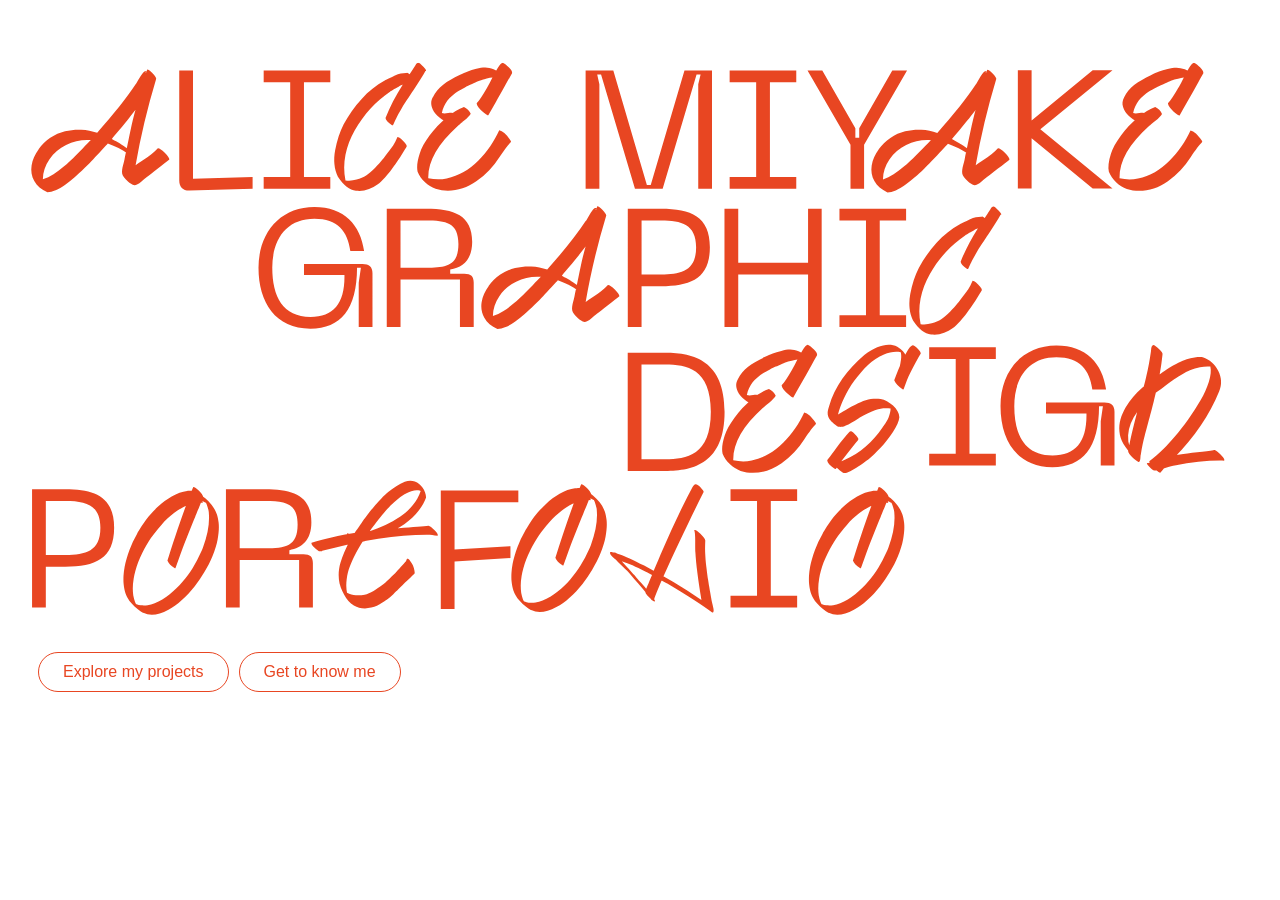
==== index.html @ eff71518 "first commit" ====
<!--
ALICE MIYAKE
Copyright © 2026 - Alice Miyake
-->

<!DOCTYPE html>
<html lang="en">
    <head>
        <title>Home - Alice Miyake</title>
        <meta charset="utf-8"> 
        <link rel="stylesheet" href="styles/global.css">
        <link rel="stylesheet" href="styles/index.css">
    </head>
    <body>

        <img class="home-img" src="assets/images/hero.svg" alt="Alice Miyake Graphic Design Portfolio">

        <div id="hero-buttons-container">
            <a href="projects.html" class="global-button">Explore my projects</a>
            <a href="me.html"class="global-button">Get to know me</a>
        </div>
    </body>
</html>
---- styles/global.css ----
@font-face {
    font-family: 'NeueMachina';
    src: url('../assets/fonts/NeueMachina-Regular.otf');
    font-weight: 400;
    font-style: normal;
}
@font-face {
    font-family: 'Arnaldo';
    src: url('../assets/fonts/Arnaldo.ttf');
    font-weight: 400;
    font-style: normal;
}
@font-face {
    font-family: 'NeueMachinaLight';
    src: url('../assets/fonts/NeueMachina-Light.otf');
     font-weight: 200;
    font-style: normal;
}

.global-button {
    background-color: white;
    color: #e84622;
    border: 1px #e84622 solid;
    text-decoration: none;
    padding: 10px 24px;
    border-radius: 24px;
}

.global-button:hover {
    background-color: #e84622;
    color: white;
}
---- styles/index.css ----
body {
    color: #e84622;
    font-family: 'NeueMachina', Helvetica, sans-serif;
}

.title-row {
    display: flex;
    flex-direction: row;
    justify-content: left;
    margin-bottom: 0;
}
.title-char-arnaldo {
    font-family: 'Arnaldo', Helvetica, sans-serif;
    font-weight: 400;
    font-size: clamp(4rem, 8vw, 11rem);
    line-height: 1;
    letter-spacing: -0.05em;
    font-weight: 400;
    margin: 0;
}
.title-char-machina {
    font-family: 'NeueMachina', Helvetica, sans-serif;
    font-weight: 400;
    font-size: clamp(4rem, 10vw, 11rem);
    line-height: 0.30;
    letter-spacing: -0.05em;
    font-weight: 400;
    margin: 0;
}

.title {
    font-size: clamp(4rem, 10vw, 11rem);
    line-height: 0.30;
    letter-spacing: -0.05em;
    font-weight: 400;
}

#hero-buttons-container {
    display: flex;
    flex-direction: row;
    justify-content: left;
    margin-top: 30px;
    gap: 10px;
    margin-left: 30px;
}

 
.home-img {
  display: block;
  margin-top: 60px;
}
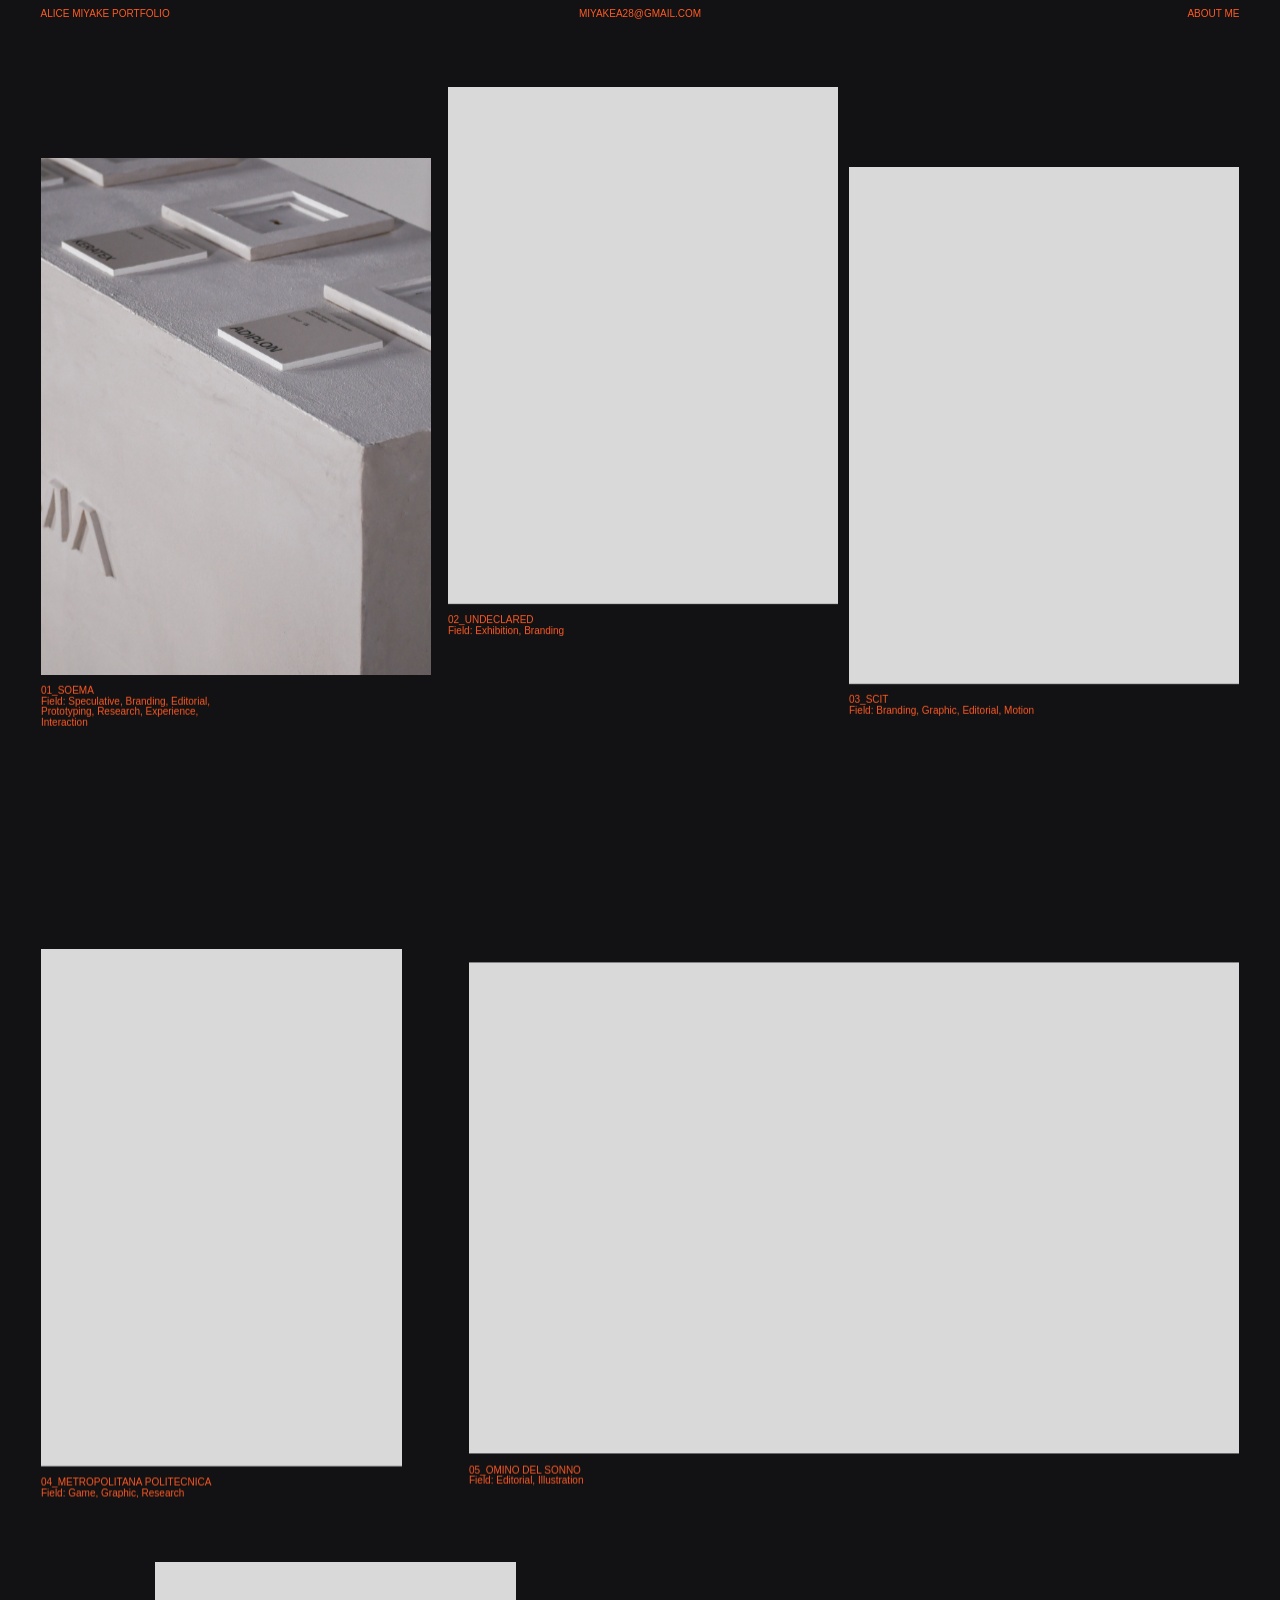
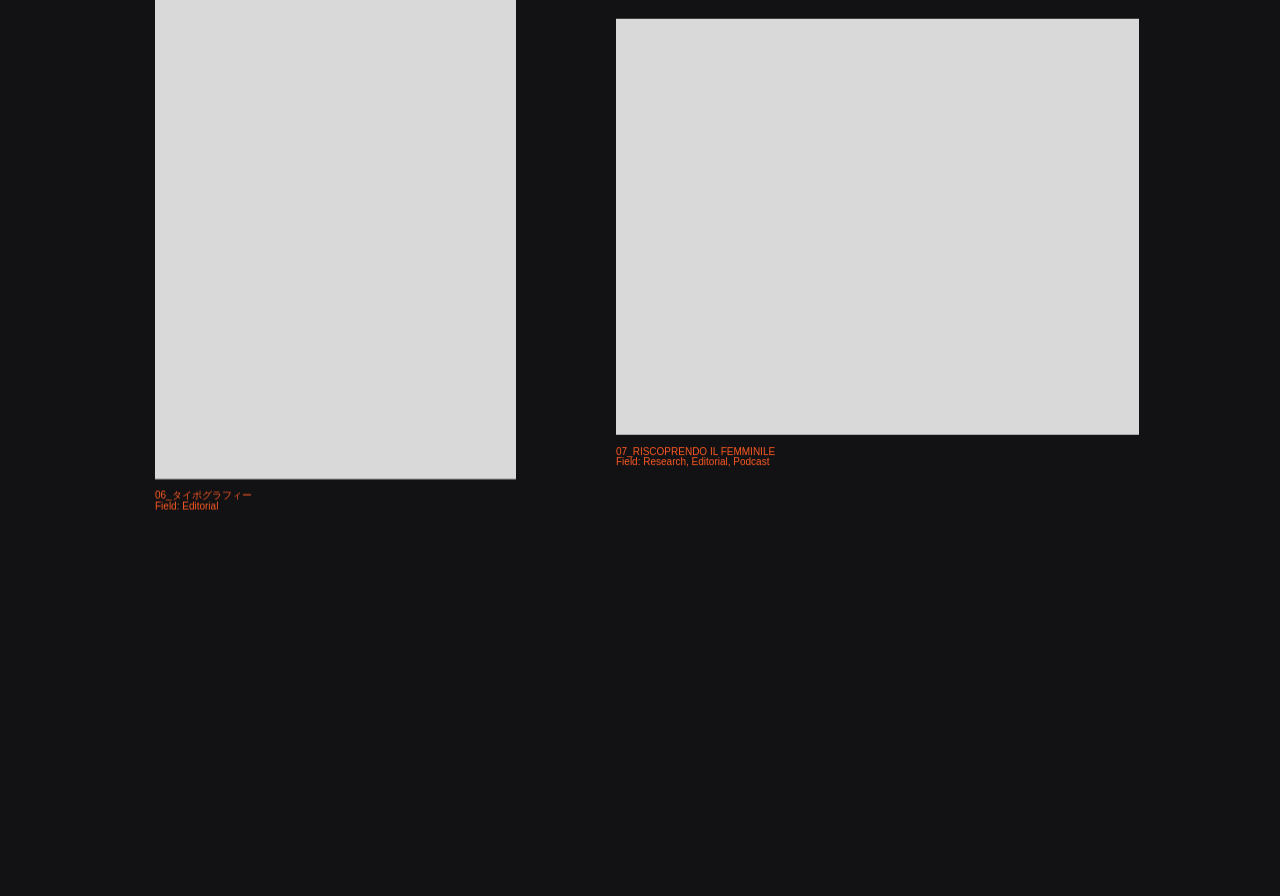
==== commit 023e7f4c: "New UI" ====
--- a/index.html
+++ b/index.html
@@ -1,23 +1,525 @@
-<!--
-ALICE MIYAKE
-Copyright © 2026 - Alice Miyake
--->
-
 <!DOCTYPE html>
 <html lang="en">
-    <head>
-        <title>Home - Alice Miyake</title>
-        <meta charset="utf-8"> 
-        <link rel="stylesheet" href="styles/global.css">
-        <link rel="stylesheet" href="styles/index.css">
-    </head>
-    <body>
-
-        <img class="home-img" src="assets/images/hero.svg" alt="Alice Miyake Graphic Design Portfolio">
-
-        <div id="hero-buttons-container">
-            <a href="projects.html" class="global-button">Explore my projects</a>
-            <a href="me.html"class="global-button">Get to know me</a>
+
+<head>
+
+    <meta charset="UTF-8">
+
+    <meta
+        name="viewport"
+        content="width=device-width, initial-scale=1.0"
+    >
+
+    <title>
+        Alice Miyake — Graphic Design Portfolio
+    </title>
+
+    <link
+        rel="stylesheet"
+        href="style.css"
+    >
+
+    <script
+        src="script.js"
+        defer
+    ></script>
+
+</head>
+
+
+<body>
+
+
+    <!-- =====================================================
+         HEADER
+    ====================================================== -->
+
+    <header class="header">
+
+        <a
+            href="#"
+            class="logo"
+        >
+            ALICE MIYAKE PORTFOLIO
+        </a>
+
+
+        <a
+            href="#"
+            class="mail"
+        >
+            MIYAKEA28@GMAIL.COM
+        </a>
+
+        <a
+            href="about.html"
+            class="about"
+        >
+            ABOUT ME
+        </a>
+
+      
+
+    </header>
+
+
+
+    <!-- =====================================================
+         PORTFOLIO
+    ====================================================== -->
+
+    <main class="portfolio">
+
+
+
+        <!-- =================================================
+             01 SOEMA
+        ================================================== -->
+
+        <article
+            class="project project-01"
+
+            data-speed="0.25"
+            data-lag="0.10"
+            data-max="0.08"
+        >
+
+            <div class="project-motion">
+
+
+                <!--
+                INSERISCI QUI LE FOTO DI SOEMA
+
+                Per aggiungere altre foto:
+                aggiungi semplicemente un altro percorso
+                preceduto da |
+
+                Esempio:
+                images/soema-04.jpg
+                -->
+
+                <div
+                    class="project-visual"
+
+                    data-media="
+                        images/soema-01.jpg|
+                        images/soema-02.jpg|
+                        videos/soema-01.mp4|
+                        images/soema-08.webp|
+                        videos/soema-03.mp4|
+                        images/soema-06.jpg|   
+                        
+                    "
+
+                    data-duration="2800"
+                ></div>
+
+
+                <div class="project-info">
+
+                    <div>
+                        01_SOEMA
+                    </div>
+
+                    <div>
+                        Field: Speculative, Branding, Editorial,<br>
+                        Prototyping, Research, Experience,<br>
+                        Interaction
+                    </div>
+
+                </div>
+
+            </div>
+
+            <!-- ================================================
+         DETTAGLI CHE COMPAIONO DOPO IL CLICK
+    ================================================= -->
+
+    <div class="project-detail" aria-hidden="true">
+
+        <div class="detail-number">
+            01_SOEMA
         </div>
-    </body>
+
+
+        <div class="detail-description">
+
+            <p>
+                SOEMA is a fictional B2B brand operating in a near-future
+                scenario in which the victims of infrastructural processes
+                are recycled into raw materials for new building products.
+            </p>
+
+            <p>
+                The project begins with the question: “What if human bodies
+                became construction materials?”. By adopting <br> the language
+                and visual codes of corporate communication, sustainability,
+                and innovation, SOEMA makes <br> an ethically unacceptable
+                practice appear credible and legitimate.
+            </p>
+
+            <p>
+                This speculative scenario amplifies a dynamic that is already
+                present in contemporary society: the ability <br> of economic and
+                communication systems to transform exploitation, loss, and
+                violence into profit.
+            </p>
+
+        </div>
+
+
+        <div class="detail-meta">
+
+            <div>
+                2025/26
+            </div>
+
+            <div>
+                Field: Speculative,<br>
+                Branding, Editorial,<br>
+                Prototyping, Research,<br>
+                Experience, Interaction
+            </div>
+
+        </div>
+
+
+        <div class="detail-extra">
+
+            <div>
+                Team: Rafael Frick,<br>
+                Martina Ghezzi, Simone<br>
+                Menoni, Giacomo<br>
+                Piganzoli, Marie Samba
+            </div>
+
+            <div>
+                <a
+                    href="https://soemagroup.com"
+                    target="_blank"
+                    rel="noopener"
+                >
+                    soemagroup.com
+                </a>
+            </div>
+
+        </div>
+
+    </div>
+
+        </article>
+
+
+
+        <!-- =================================================
+             02 UNDECLARED
+        ================================================== -->
+
+        <article
+            class="project project-02"
+
+            data-speed="-0.40"
+            data-lag="0.14"
+            data-max="0.11"
+        >
+
+            <div class="project-motion">
+
+
+                <!-- FOTO UNDECLARED -->
+
+                <div
+                    class="project-visual"
+
+                    data-media="
+                        images/undeclared-01.jpg|
+                        videos/undeclared-02.mp4|
+                        images/undeclared-06.jpg|
+                        videos/undeclared-02.mp4|
+                        images/undeclared-07.jpg|
+                    "
+
+                    data-duration="4100"
+                ></div>
+
+
+                <div class="project-info">
+
+                    <div>
+                        02_UNDECLARED
+                    </div>
+
+                    <div>
+                        Field: Exhibition, Branding
+                    </div>
+
+                </div>
+
+            </div>
+
+        </article>
+
+
+
+        <!-- =================================================
+             03 SCIT
+        ================================================== -->
+
+        <article
+            class="project project-03"
+
+            data-speed="0.55"
+            data-lag="0.18"
+            data-max="0.14"
+        >
+
+            <div class="project-motion">
+
+
+                <!-- FOTO SCIT -->
+
+                <div
+                    class="project-visual"
+
+                    data-media="
+                        images/scit-01.jpg|
+                        videos/scit-01.mp4|
+                        images/scit-06.jpg|
+                    "
+
+                    data-duration="2300"
+                ></div>
+
+
+                <div class="project-info">
+
+                    <div>
+                        03_SCIT
+                    </div>
+
+                    <div>
+                        Field: Branding, Graphic, Editorial, Motion
+                    </div>
+
+                </div>
+
+            </div>
+
+        </article>
+
+
+
+        <!-- =================================================
+             04 METROPOLITANA POLITECNICA
+        ================================================== -->
+
+        <article
+            class="project project-04"
+
+            data-speed="-0.30"
+            data-lag="0.08"
+            data-max="0.10"
+        >
+
+            <div class="project-motion">
+
+
+                <!-- FOTO METROPOLITANA -->
+
+                <div
+                    class="project-visual"
+
+                    data-images="
+                        images/metro-01.jpg|
+                        images/metro-02.jpg|
+                        images/metro-03.jpg
+                    "
+
+                    data-duration="3500"
+                ></div>
+
+
+                <div class="project-info">
+
+                    <div>
+                        04_METROPOLITANA POLITECNICA
+                    </div>
+
+                    <div>
+                        Field: Game, Graphic, Research
+                    </div>
+
+                </div>
+
+            </div>
+
+        </article>
+
+
+
+        <!-- =================================================
+             05 OMINO DEL SONNO
+        ================================================== -->
+
+        <article
+            class="project project-05"
+
+             data-speed="-0.10"
+             data-lag="0.20"
+             data-max="0.11"
+
+             data-mobile-speed="0.32"
+             data-mobile-lag="0.055"
+             data-mobile-max="0.12"
+        >
+
+            <div class="project-motion">
+
+
+                <!-- FOTO OMINO DEL SONNO -->
+
+                <div
+                    class="project-visual"
+
+                    data-images="
+                        images/omino-01.jpg|
+                        images/omino-02.jpg|
+                        images/omino-03.jpg
+                    "
+
+                    data-duration="4700"
+                ></div>
+
+
+                <div class="project-info">
+
+                    <div>
+                        05_OMINO DEL SONNO
+                    </div>
+
+                    <div>
+                        Field: Editorial, Illustration
+                    </div>
+
+                </div>
+
+            </div>
+
+        </article>
+
+
+
+        <!-- =================================================
+             06 TYPOGRAPHY
+        ================================================== -->
+
+        <article
+            class="project project-06"
+
+    data-speed="-0.60"
+    data-lag="0.16"
+    data-max="0.15"
+
+    data-mobile-speed="-0.60"
+    data-mobile-lag="0.18"
+    data-mobile-max="0.18"
+
+    data-mobile-local="true"
+        >
+
+            <div class="project-motion">
+
+
+                <!-- FOTO TYPOGRAPHY -->
+
+                <div
+                    class="project-visual"
+
+                    data-images="
+                        images/typography-01.jpg|
+                        images/typography-02.jpg|
+                        images/typography-03.jpg
+                    "
+
+                    data-duration="3000"
+                ></div>
+
+
+                <div class="project-info">
+
+                    <div>
+                        06_タイポグラフィー
+                    </div>
+
+                    <div>
+                        Field: Editorial
+                    </div>
+
+                </div>
+
+            </div>
+
+        </article>
+
+
+
+        <!-- =================================================
+             07 RISCOPRENDO IL FEMMINILE
+        ================================================== -->
+
+        <article
+            class="project project-07"
+
+    data-speed="-0.40"
+    data-lag="0.40"
+    data-max="0.11"
+
+    data-mobile-speed="0.65"
+    data-mobile-lag="0.20"
+    data-mobile-max="0.18"
+
+    data-mobile-local="true"
+        >
+
+            <div class="project-motion">
+
+
+                <!-- FOTO RISCOPRENDO IL FEMMINILE -->
+
+                <div
+                    class="project-visual"
+
+                    data-images="
+                        images/femminile-01.jpg|
+                        images/femminile-02.jpg|
+                        images/femminile-03.jpg
+                    "
+
+                    data-duration="3900"
+                ></div>
+
+
+                <div class="project-info">
+
+                    <div>
+                        07_RISCOPRENDO IL FEMMINILE
+                    </div>
+
+                    <div>
+                        Field: Research, Editorial, Podcast
+                    </div>
+
+                </div>
+
+            </div>
+
+        </article>
+
+
+
+    </main>
+
+
+</body>
+
 </html>
--- a/style.css
+++ b/style.css
@@ -0,0 +1,947 @@
+/* =========================================================
+   BASE
+========================================================= */
+
+* {
+    margin: 0;
+    padding: 0;
+    box-sizing: border-box;
+}
+
+:root {
+    --page-margin: 3.17vw;
+
+    --background: #121214;
+    --orange: #FF5A23;
+    --blue: #00E5FF;
+
+    /* MOBILE */
+    --mobile-margin: 16px;
+    --mobile-column-gap: 12px;
+    --mobile-row-gap: 70px;
+}
+
+html,
+body {
+    width: 100%;
+    min-height: 100%;
+
+    background: var(--background);
+}
+
+body {
+    color: var(--orange);
+
+    font-family: Arial, Helvetica, sans-serif;
+    font-size: 10px;
+    line-height: 1.05;
+
+    overflow-x: hidden;
+}
+
+
+/* =========================================================
+   HEADER
+========================================================= */
+
+.header {
+    position: fixed;
+
+    top: 9px;
+    left: var(--page-margin);
+    right: var(--page-margin);
+
+    display: grid;
+    grid-template-columns: 1fr auto 1fr;
+
+    align-items: start;
+
+    z-index: 1000;
+
+    font-size: clamp(10px, 0.70vw, 15px);
+    line-height: 1;
+
+    text-transform: uppercase;
+}
+
+.header .logo {
+    justify-self: start;
+}
+
+.header .mail {
+    justify-self: center;
+}
+
+.header .about,
+.header .projects {
+    justify-self: end;
+}
+
+.header a {
+    position: relative;
+
+    color: var(--orange);
+
+    text-decoration: none;
+    white-space: nowrap;
+
+    transition: color 0.15s ease;
+}
+
+
+/*
+Tutti gli elementi dell'header
+diventano azzurri in hover:
+- logo
+- mail
+- about
+- projects
+*/
+
+.header a:hover {
+    color: var(--blue);
+    opacity: 1;
+}
+
+
+/*
+Anche l'eventuale parte grigia creata
+dal sistema di overlap diventa azzurra
+quando passi sopra al link.
+*/
+
+.header a:hover .header-overlap-slice {
+    color: var(--blue);
+}
+
+/* =========================================================
+   HEADER — PARTIAL OVERLAP
+========================================================= */
+
+/*
+Copia grigia dell'header generata dal JavaScript.
+
+Il JS utilizza clip-path per mostrare solamente
+la porzione che fisicamente si sovrappone
+a immagini/video/testi.
+*/
+
+.header-overlap-slice {
+    position: absolute;
+
+    inset: 0;
+
+    display: block;
+
+    width: 100%;
+    height: 100%;
+
+    color: #858585;
+
+    font: inherit;
+    line-height: inherit;
+    letter-spacing: inherit;
+    text-transform: inherit;
+
+    white-space: nowrap;
+
+    pointer-events: none;
+
+    z-index: 2;
+}
+
+
+/* =========================================================
+   PORTFOLIO — DESKTOP
+========================================================= */
+
+.portfolio {
+    position: relative;
+
+    width: 100%;
+    height: 195vw;
+
+    background: var(--background);
+}
+
+
+/* =========================================================
+   PROJECT
+========================================================= */
+
+.project {
+    position: absolute;
+
+    z-index: 1;
+}
+
+.project-motion {
+    position: relative;
+
+    width: 100%;
+    height: 100%;
+
+    will-change: transform;
+}
+
+
+/* =========================================================
+   PROJECT MEDIA — HOMEPAGE
+========================================================= */
+
+.project-visual {
+    position: relative;
+
+    width: 100%;
+    height: 100%;
+
+    overflow: hidden;
+
+    background: #d9d9d9;
+
+    z-index: 1;
+}
+
+
+/*
+Nella homepage foto e video sono sovrapposti.
+Il JavaScript mostra solamente quello attivo.
+*/
+
+.project-visual > img,
+.project-visual > video {
+    position: absolute;
+
+    inset: 0;
+
+    width: 100%;
+    height: 100%;
+
+    object-fit: cover;
+
+    display: none;
+
+    pointer-events: none;
+}
+
+.project-visual > img.is-active,
+.project-visual > video.is-active {
+    display: block;
+}
+
+
+/* =========================================================
+   PROJECT TEXT
+========================================================= */
+
+.project-info {
+    position: absolute;
+
+    top: calc(100% + 0.9vw);
+    left: 0;
+
+    width: max-content;
+    max-width: 38vw;
+
+    font-size: clamp(10px, 0.75vw, 16px);
+    line-height: 1.05;
+    font-weight: 400;
+
+    color: var(--orange);
+
+    cursor: pointer;
+
+    z-index: 10;
+}
+
+.project-info {
+    transition: color 0.15s ease;
+}
+
+.project-info:hover {
+    color: var(--blue);
+}
+
+/* =========================================================
+   DESKTOP PROJECT POSITIONS
+========================================================= */
+
+
+/* 01 SOEMA */
+
+.project-01 {
+    left: var(--page-margin);
+    top: 10.20vw;
+
+    width: 30.5vw;
+    height: 40.38vw;
+}
+
+
+/* 02 UNDECLARED */
+
+.project-02 {
+    left: 35vw;
+    top: 9.50vw;
+
+    width: 30.5vw;
+    height: 40.38vw;
+}
+
+
+/* 03 SCIT */
+
+.project-03 {
+    right: var(--page-margin);
+    top: 10vw;
+
+    width: 30.5vw;
+    height: 40.38vw;
+}
+
+
+/* 04 METROPOLITANA */
+
+.project-04 {
+    left: var(--page-margin);
+    top: 67.61vw;
+
+    width: 28.24vw;
+    height: 40.38vw;
+}
+
+
+/* 05 OMINO DEL SONNO */
+
+.project-05 {
+    right: var(--page-margin);
+    top: 70vw;
+
+    width: 60.18vw;
+    height: 38.38vw;
+
+    z-index: 4;
+}
+
+
+/* 06 TYPOGRAPHY */
+
+.project-06 {
+    left: 12.11vw;
+    top: 108.10vw;
+
+    width: 28.24vw;
+    height: 40.38vw;
+
+    z-index: 2;
+}
+
+
+/* 07 RISCOPRENDO IL FEMMINILE */
+
+.project-07 {
+    left: 48.11vw;
+    top: 115.50vw;
+
+    width: 40.87vw;
+    height: 32.51vw;
+
+    z-index: 3;
+}
+
+
+.project:hover {
+    z-index: 20;
+}
+
+
+/* =========================================================
+   ABOUT PAGE
+========================================================= */
+
+.about-page {
+    min-height: 100vh;
+
+    background: var(--background);
+    color: var(--orange);
+}
+
+.about-content {
+    width: 100%;
+    min-height: 100vh;
+
+    padding:
+        9vw
+        var(--page-margin)
+        6vw;
+}
+
+.about-block {
+    width: 40vw;
+
+    font-size: clamp(11px, 0.85vw, 18px);
+    line-height: 1.05;
+
+    margin-bottom: 1.6vw;
+}
+
+.about-intro {
+    margin-bottom: 1.8vw;
+}
+
+.about-block h2 {
+    font-size: inherit;
+    line-height: inherit;
+
+    font-weight: 400;
+
+    /* una riga vuota dopo Education / Jobs */
+    margin: 0 0 1.05em;
+}
+
+.about-block p {
+    margin: 0;
+}
+
+
+/* =========================================================
+   TABLET
+========================================================= */
+
+@media (max-width: 900px) {
+
+    .about-content {
+        padding-top: 90px;
+    }
+
+    .about-block {
+        width: 60vw;
+
+        font-size: 10px;
+    }
+}
+
+
+/* =========================================================
+   MOBILE HOMEPAGE
+========================================================= */
+
+@media (max-width: 700px) {
+
+    /* -----------------------------------------------------
+       HEADER
+    ----------------------------------------------------- */
+
+    .header {
+        top: 12px;
+
+        left: var(--mobile-margin);
+        right: var(--mobile-margin);
+
+        font-size: 8px;
+    }
+
+
+    /* -----------------------------------------------------
+       PORTFOLIO GRID
+    ----------------------------------------------------- */
+
+    .portfolio {
+        width: 100%;
+
+        height: auto;
+        min-height: 100vh;
+
+        display: grid;
+
+        grid-template-columns:
+            repeat(2, minmax(0, 1fr));
+
+        column-gap: var(--mobile-column-gap);
+        row-gap: var(--mobile-row-gap);
+
+        padding:
+            90px
+            var(--mobile-margin)
+            100px;
+    }
+
+
+    /* -----------------------------------------------------
+       RESET DESKTOP POSITIONS
+    ----------------------------------------------------- */
+
+    .project {
+        position: relative;
+
+        top: auto;
+        right: auto;
+        bottom: auto;
+        left: auto;
+
+        width: 100%;
+        height: auto;
+
+        margin: 0;
+
+        z-index: 1;
+    }
+
+
+    /* -----------------------------------------------------
+       PARALLAX
+    ----------------------------------------------------- */
+
+    .project-motion {
+        width: 100%;
+        height: auto;
+
+        will-change: transform;
+    }
+
+
+    /* -----------------------------------------------------
+       PROJECT MEDIA
+    ----------------------------------------------------- */
+
+    .project-visual {
+        width: 100%;
+        height: auto;
+
+        aspect-ratio: 3 / 4;
+    }
+
+
+    /* -----------------------------------------------------
+       PROJECT TEXT
+    ----------------------------------------------------- */
+
+    .project-info {
+        position: relative;
+
+        top: auto;
+        left: auto;
+
+        width: 100%;
+        max-width: none;
+
+        margin-top: 7px;
+
+        font-size: 9px;
+
+        color: var(--orange);
+    }
+
+
+    /* -----------------------------------------------------
+       MOBILE PROJECT POSITIONS
+    ----------------------------------------------------- */
+
+    .project-01 {
+        margin-top: -30px;
+    }
+
+    .project-02 {
+        margin-top: 10px;
+    }
+
+    .project-03 {
+        margin-top: 10px;
+    }
+
+    .project-04 {
+        margin-top: -50px;
+    }
+
+
+    /* OMINO OCCUPA ENTRAMBE LE COLONNE */
+
+    .project-05 {
+        grid-column: 1 / -1;
+
+        width: 100%;
+
+        margin-top: 0;
+    }
+
+    .project-05 .project-visual {
+        aspect-ratio: 16 / 10;
+    }
+
+
+    .project-06 {
+        margin-top: 35px;
+    }
+
+    .project-07 {
+        margin-top: 10px;
+    }
+
+
+    /* -----------------------------------------------------
+       ABOUT MOBILE
+    ----------------------------------------------------- */
+
+    .about-content {
+        padding:
+            80px
+            var(--mobile-margin)
+            50px;
+    }
+
+    .about-block {
+        width: 100%;
+
+        font-size: 11px;
+    }
+}
+
+
+/* =========================================================
+   PROJECT DETAIL
+   NASCOSTO NELLA HOMEPAGE
+========================================================= */
+
+.project-detail {
+    display: none;
+}
+
+
+/* =========================================================
+   PROJECT DETAIL — OPEN MODE
+========================================================= */
+
+/*
+Quando un progetto viene aperto,
+il layout assoluto/grid della homepage
+viene completamente disattivato.
+*/
+
+body.project-detail-open .portfolio {
+    position: relative;
+
+    display: block;
+
+    width: 100%;
+
+    height: auto;
+    min-height: 100vh;
+
+    padding:
+        10vw
+        var(--page-margin)
+        6vw;
+
+    background: var(--background);
+}
+
+
+/*
+Nasconde tutti i progetti tranne
+quello selezionato.
+*/
+
+body.project-detail-open .project:not(.is-open) {
+    display: none;
+}
+
+
+/* =========================================================
+   OPEN PROJECT
+========================================================= */
+
+body.project-detail-open .project.is-open {
+    position: relative;
+
+    top: auto;
+    right: auto;
+    bottom: auto;
+    left: auto;
+
+    display: block;
+
+    width: 100%;
+    height: auto;
+
+    margin: 0;
+
+    z-index: 50;
+}
+
+
+/*
+Il parallasse viene disattivato
+nella scheda aperta.
+*/
+
+.project.is-open .project-motion {
+    width: 100%;
+    height: auto;
+
+    transform: none !important;
+}
+
+
+/*
+La piccola label della homepage sparisce.
+*/
+
+.project.is-open .project-info {
+    display: none;
+}
+
+
+/* =========================================================
+   PROJECT OPEN — CAROUSEL VIEWPORT
+========================================================= */
+
+.project.is-open .project-visual {
+    position: relative;
+
+    display: block;
+
+    width: 100%;
+
+    /*
+    Il JS assegna questo valore prendendo
+    l'altezza originale del progetto.
+    */
+
+    height: var(--detail-visual-height);
+
+    /*
+    La fascia si muove internamente.
+    L'utente non vede scrollbar.
+    */
+
+    overflow: hidden;
+
+    aspect-ratio: auto;
+
+    background: var(--background);
+
+    scrollbar-width: none;
+}
+
+.project.is-open .project-visual::-webkit-scrollbar {
+    display: none;
+}
+
+
+/* =========================================================
+   DETAIL CAROUSEL — SMOOTH TRACK
+========================================================= */
+
+/*
+Questa è la vera striscia animata.
+
+Il JavaScript applica translate3d()
+a questo elemento invece di modificare
+scrollLeft.
+
+Questo rende il movimento molto più fluido.
+*/
+
+.detail-carousel-strip {
+    display: flex;
+
+    flex-wrap: nowrap;
+
+    width: max-content;
+    height: 100%;
+
+    gap: 0;
+
+    transform: translate3d(0, 0, 0);
+
+    will-change: transform;
+
+    backface-visibility: hidden;
+
+    -webkit-backface-visibility: hidden;
+
+    pointer-events: none;
+}
+
+
+/* =========================================================
+   MEDIA DENTRO IL CAROSELLO APERTO
+========================================================= */
+
+.detail-carousel-strip img,
+.detail-carousel-strip video {
+    position: relative;
+
+    inset: auto;
+
+    display: block !important;
+
+    flex: 0 0 auto;
+
+    width: auto;
+    height: 100%;
+
+    max-width: none;
+
+    object-fit: cover;
+
+    pointer-events: none;
+
+    backface-visibility: hidden;
+
+    -webkit-backface-visibility: hidden;
+}
+
+
+/*
+I cloni hanno esattamente lo stesso
+comportamento dei media originali.
+*/
+
+.detail-carousel-strip .carousel-clone {
+    flex-shrink: 0;
+}
+
+
+/* =========================================================
+   PROJECT INFORMATION
+========================================================= */
+
+.project.is-open .project-detail {
+    display: grid;
+
+    grid-template-columns:
+        0.9fr
+        3fr
+        1.25fr
+        1.45fr;
+
+    column-gap: 3vw;
+
+    width: 100%;
+
+    padding-top: 1.4vw;
+
+    font-size: clamp(10px, 0.75vw, 16px);
+    line-height: 1.05;
+
+    color: var(--orange);
+}
+
+
+/* =========================================================
+   DETAIL DESCRIPTION
+========================================================= */
+
+.detail-description p {
+    margin: 0;
+}
+
+.detail-description p + p {
+    margin-top: 0.4em;
+}
+
+
+/* =========================================================
+   DETAIL META / EXTRA
+========================================================= */
+
+.detail-meta,
+.detail-extra {
+    display: flex;
+
+    flex-direction: column;
+
+    justify-content: space-between;
+
+    min-height: 14vw;
+}
+
+
+/* =========================================================
+   DETAIL LINKS
+========================================================= */
+
+.project-detail a {
+    color: var(--orange);
+
+    text-decoration: none;
+}
+
+.project-detail a:hover {
+    color: var(--blue);
+}
+
+
+/* =========================================================
+   PROJECT DETAIL — MOBILE
+========================================================= */
+
+@media (max-width: 700px) {
+
+    body.project-detail-open .portfolio {
+        display: block;
+
+        padding:
+            80px
+            var(--mobile-margin)
+            60px;
+    }
+
+
+    body.project-detail-open .project.is-open {
+        width: 100%;
+
+        margin: 0;
+
+        grid-column: auto;
+    }
+
+
+    .project.is-open .project-visual {
+        width: 100%;
+
+        height: 60vh;
+
+        aspect-ratio: auto;
+    }
+
+
+    .project.is-open .project-detail {
+        grid-template-columns:
+            1fr
+            2fr;
+
+        gap:
+            30px
+            16px;
+
+        padding-top: 12px;
+
+        font-size: 9px;
+    }
+
+
+    .detail-meta,
+    .detail-extra {
+        min-height: 0;
+
+        gap: 30px;
+    }
+}
+
+
+/* =========================================================
+   REDUCED MOTION
+========================================================= */
+
+@media (prefers-reduced-motion: reduce) {
+
+    .project-motion {
+        transform: none !important;
+    }
+
+    .detail-carousel-strip {
+        transform: none !important;
+    }
+}
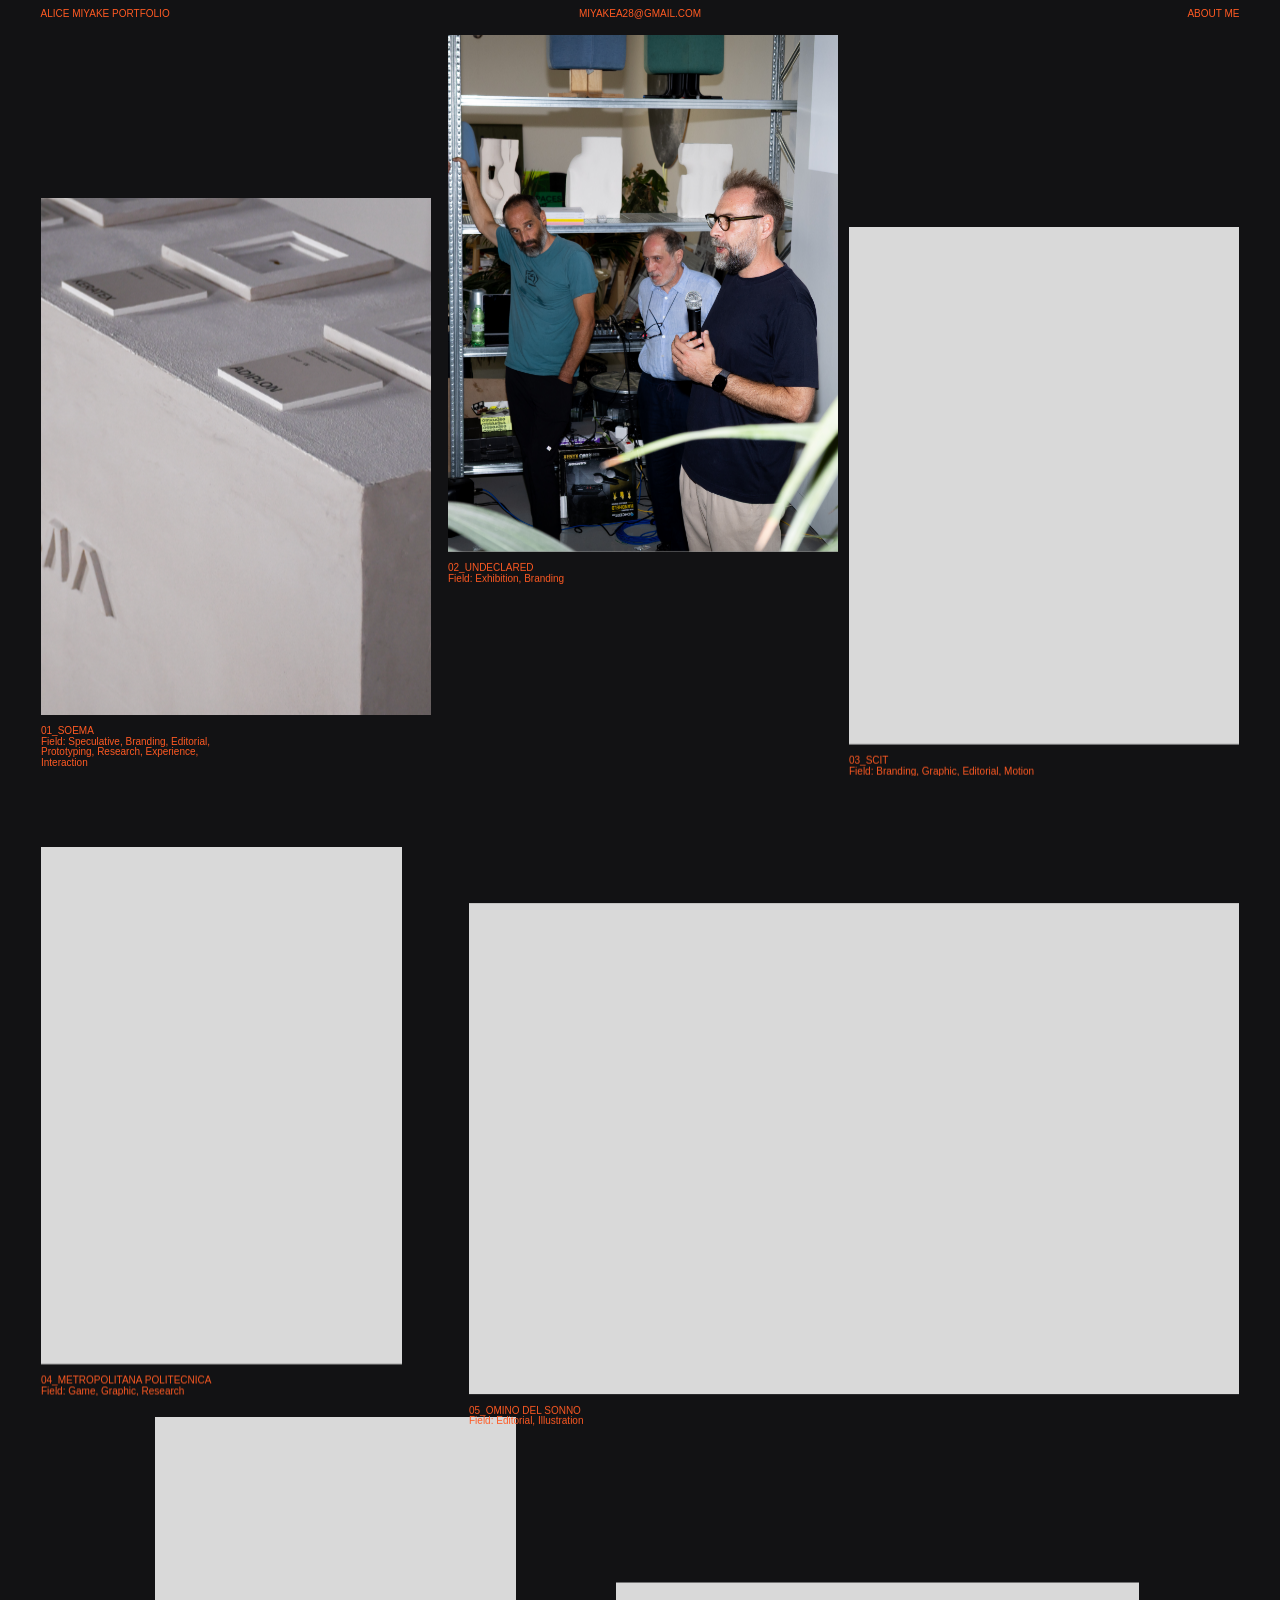
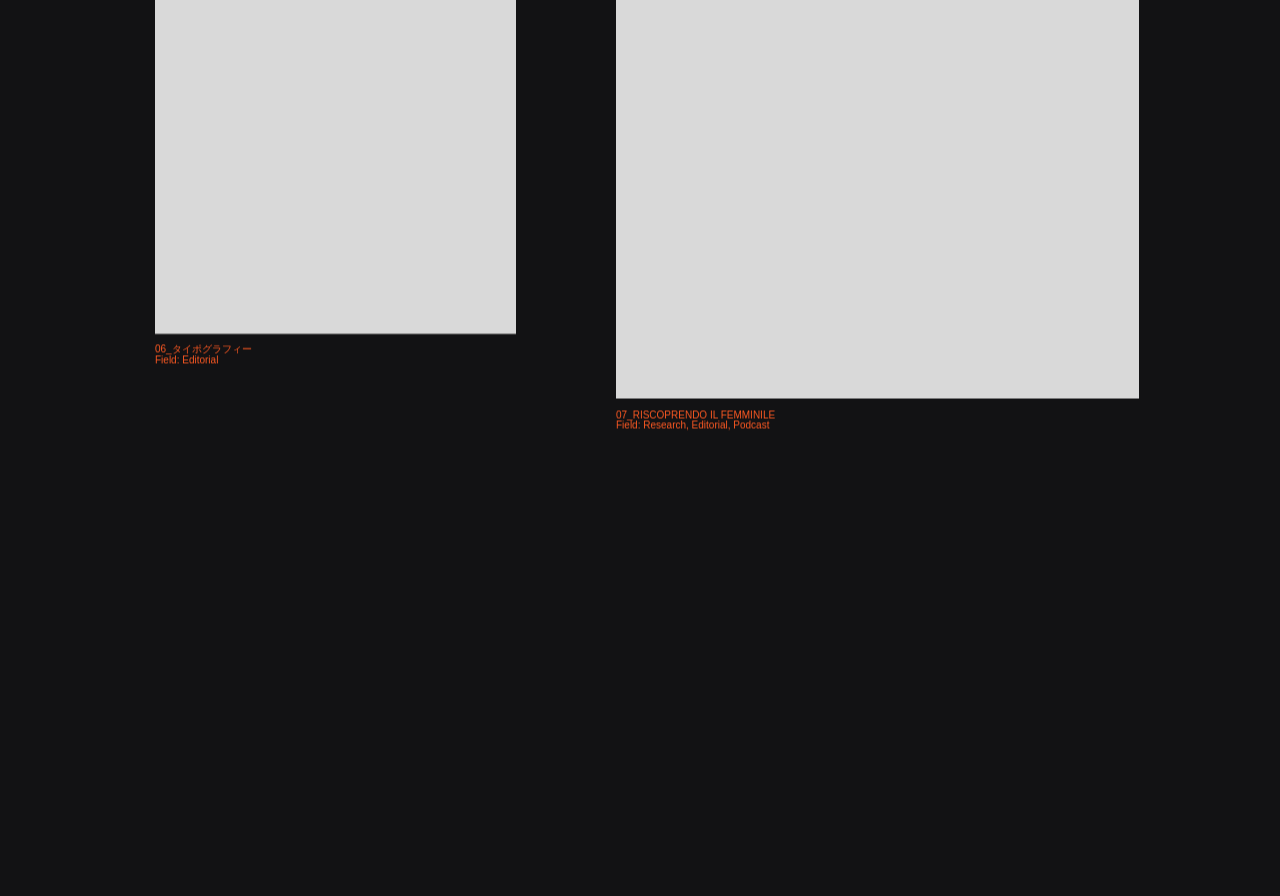
==== commit 1d8692b2: "omino-01" ====
--- a/index.html
+++ b/index.html
@@ -382,7 +382,7 @@
                     class="project-visual"
 
                     data-images="
-                        images/omino-01.jpg|
+                        images/omino-01.JPEG|
                         images/omino-02.jpg|
                         images/omino-03.jpg
                     "
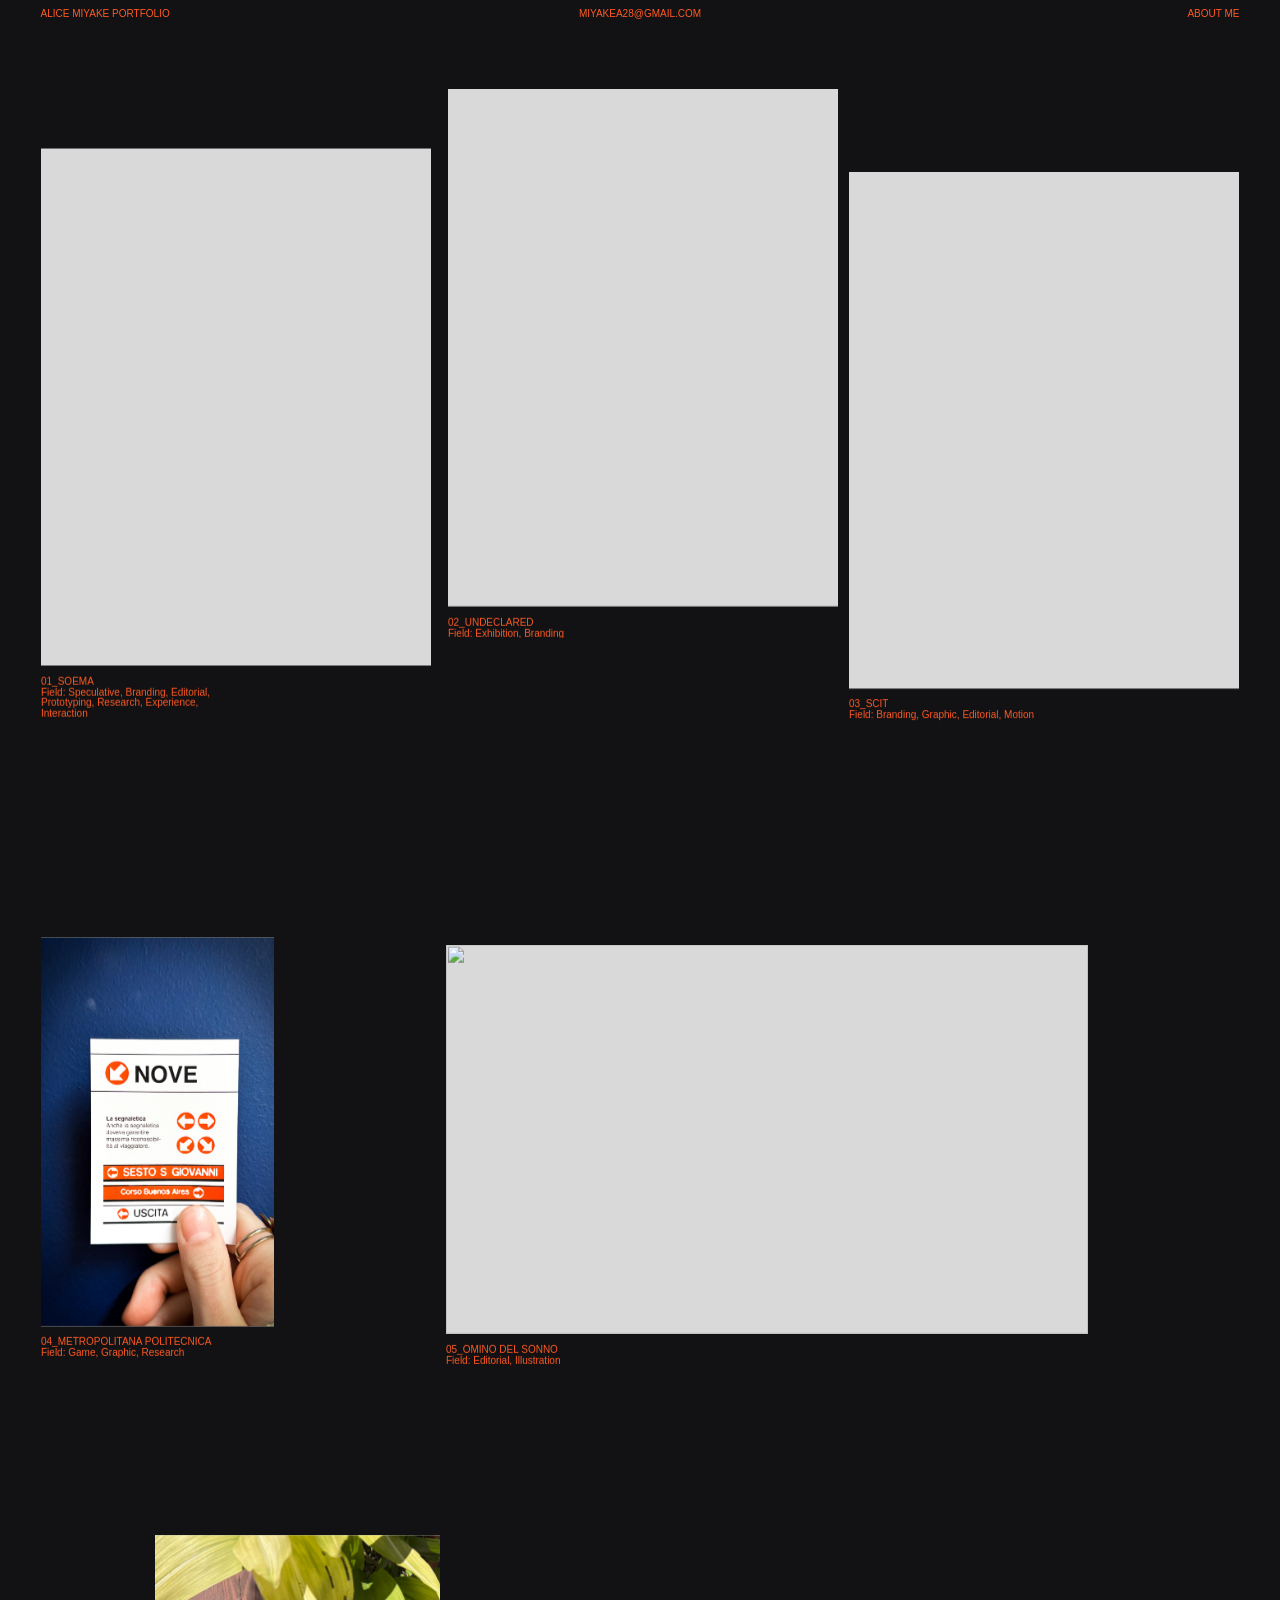
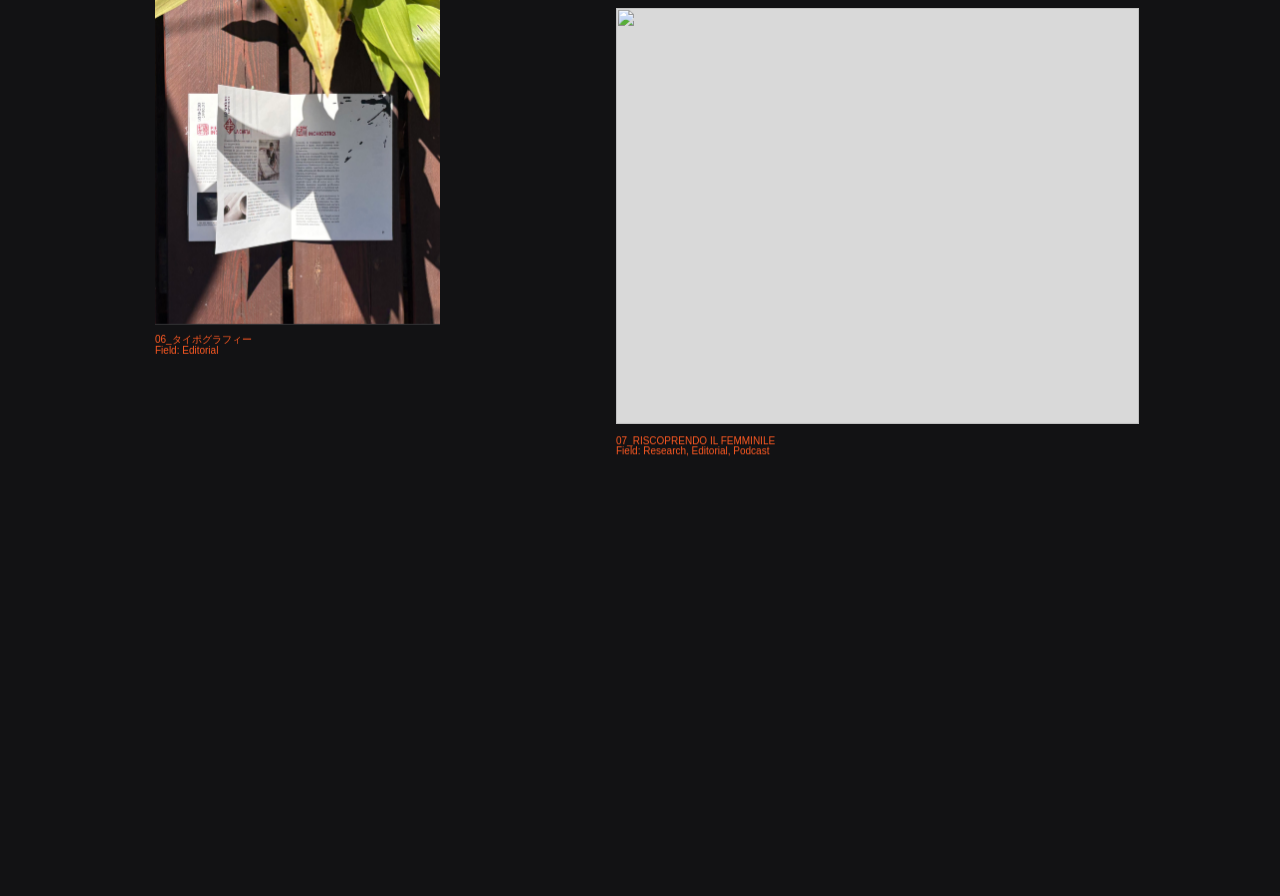
==== commit 962908e9: "foto segnaposto meta" ====
--- a/index.html
+++ b/index.html
@@ -329,10 +329,12 @@
                 <div
                     class="project-visual"
 
-                    data-images="
+                    data-media="
                         images/metro-01.jpg|
                         images/metro-02.jpg|
-                        images/metro-03.jpg
+                        images/metro-03.jpg|
+                        images/metro-04.jpg|
+                        images/metro-05.jpg|
                     "
 
                     data-duration="3500"
@@ -381,10 +383,9 @@
                 <div
                     class="project-visual"
 
-                    data-images="
-                        images/omino-01.JPEG|
-                        images/omino-02.jpg|
-                        images/omino-03.jpg
+                    data-media="
+                        images/omino-01.jpg|
+                    
                     "
 
                     data-duration="4700"
@@ -435,10 +436,10 @@
                 <div
                     class="project-visual"
 
-                    data-images="
-                        images/typography-01.jpg|
-                        images/typography-02.jpg|
-                        images/typography-03.jpg
+                    data-media="
+                        images/typo-01.jpg|
+                        images/typo-02.jpeg|
+                        images/typo-03.jpeg|
                     "
 
                     data-duration="3000"
@@ -489,10 +490,10 @@
                 <div
                     class="project-visual"
 
-                    data-images="
-                        images/femminile-01.jpg|
-                        images/femminile-02.jpg|
-                        images/femminile-03.jpg
+                    data-media="
+                        images/jeanne-01.png|
+                        images/jeanne-02.jpg|
+                        images/jeanne-03.png|
                     "
 
                     data-duration="3900"
--- a/style.css
+++ b/style.css
@@ -306,19 +306,19 @@
     left: var(--page-margin);
     top: 67.61vw;
 
-    width: 28.24vw;
-    height: 40.38vw;
+    width: 18.24vw;
+    height: 30.38vw;
 }
 
 
 /* 05 OMINO DEL SONNO */
 
 .project-05 {
-    right: var(--page-margin);
+    right: 15vw;
     top: 70vw;
 
-    width: 60.18vw;
-    height: 38.38vw;
+    width: 50.18vw;
+    height: 30.38vw;
 
     z-index: 4;
 }
@@ -330,8 +330,8 @@
     left: 12.11vw;
     top: 108.10vw;
 
-    width: 28.24vw;
-    height: 40.38vw;
+    width: 22.24vw;
+    height: 30.38vw;
 
     z-index: 2;
 }
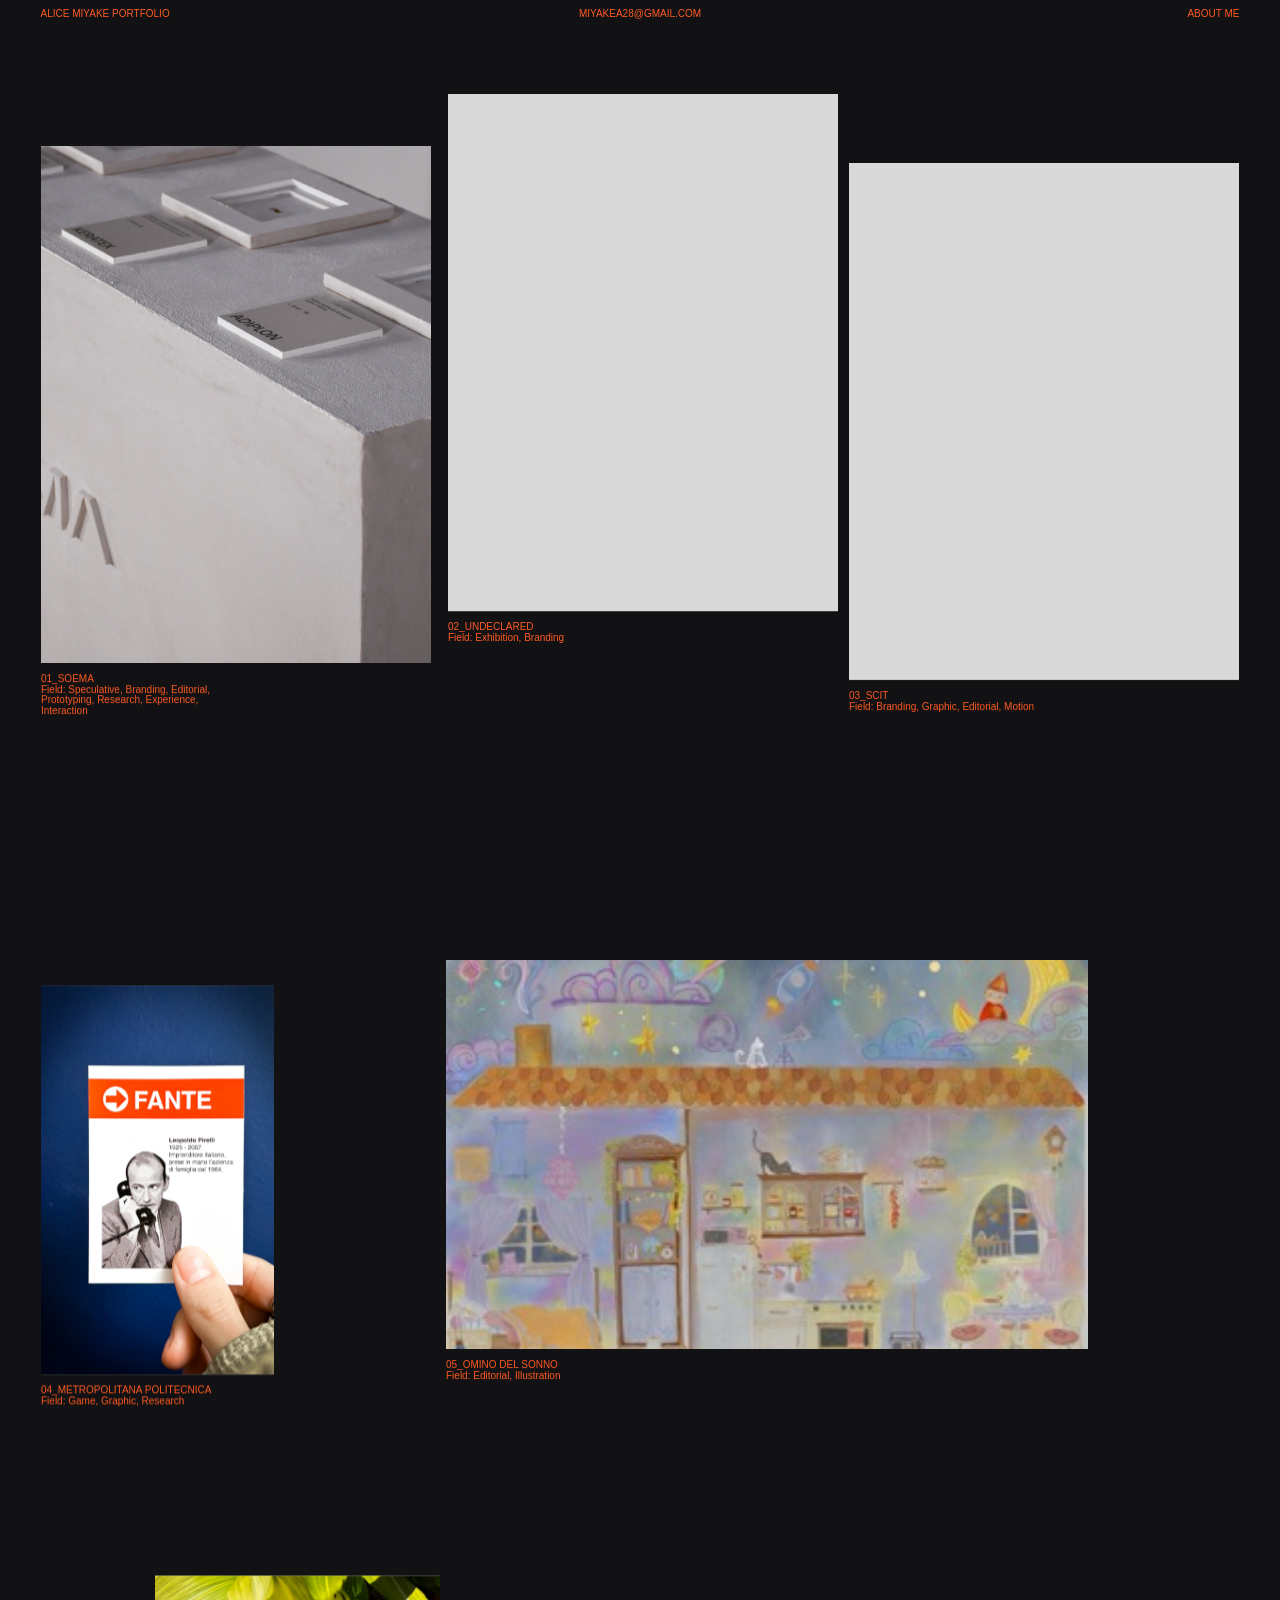
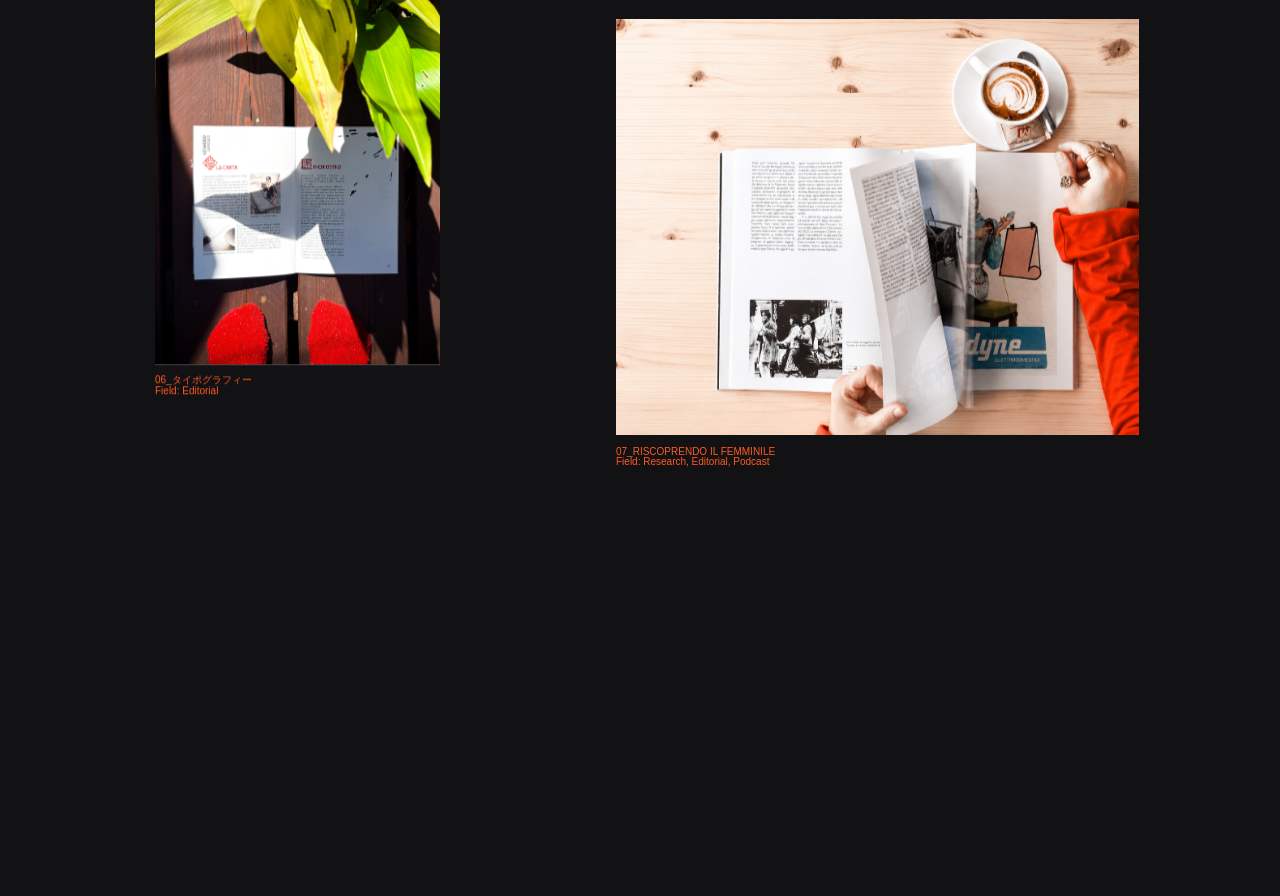
==== commit 623bfd0d: "omino-aggiornato" ====
--- a/index.html
+++ b/index.html
@@ -384,7 +384,7 @@
                     class="project-visual"
 
                     data-media="
-                        images/omino-01.jpg|
+                        images/omino-01.jpeg|
                     
                     "
 
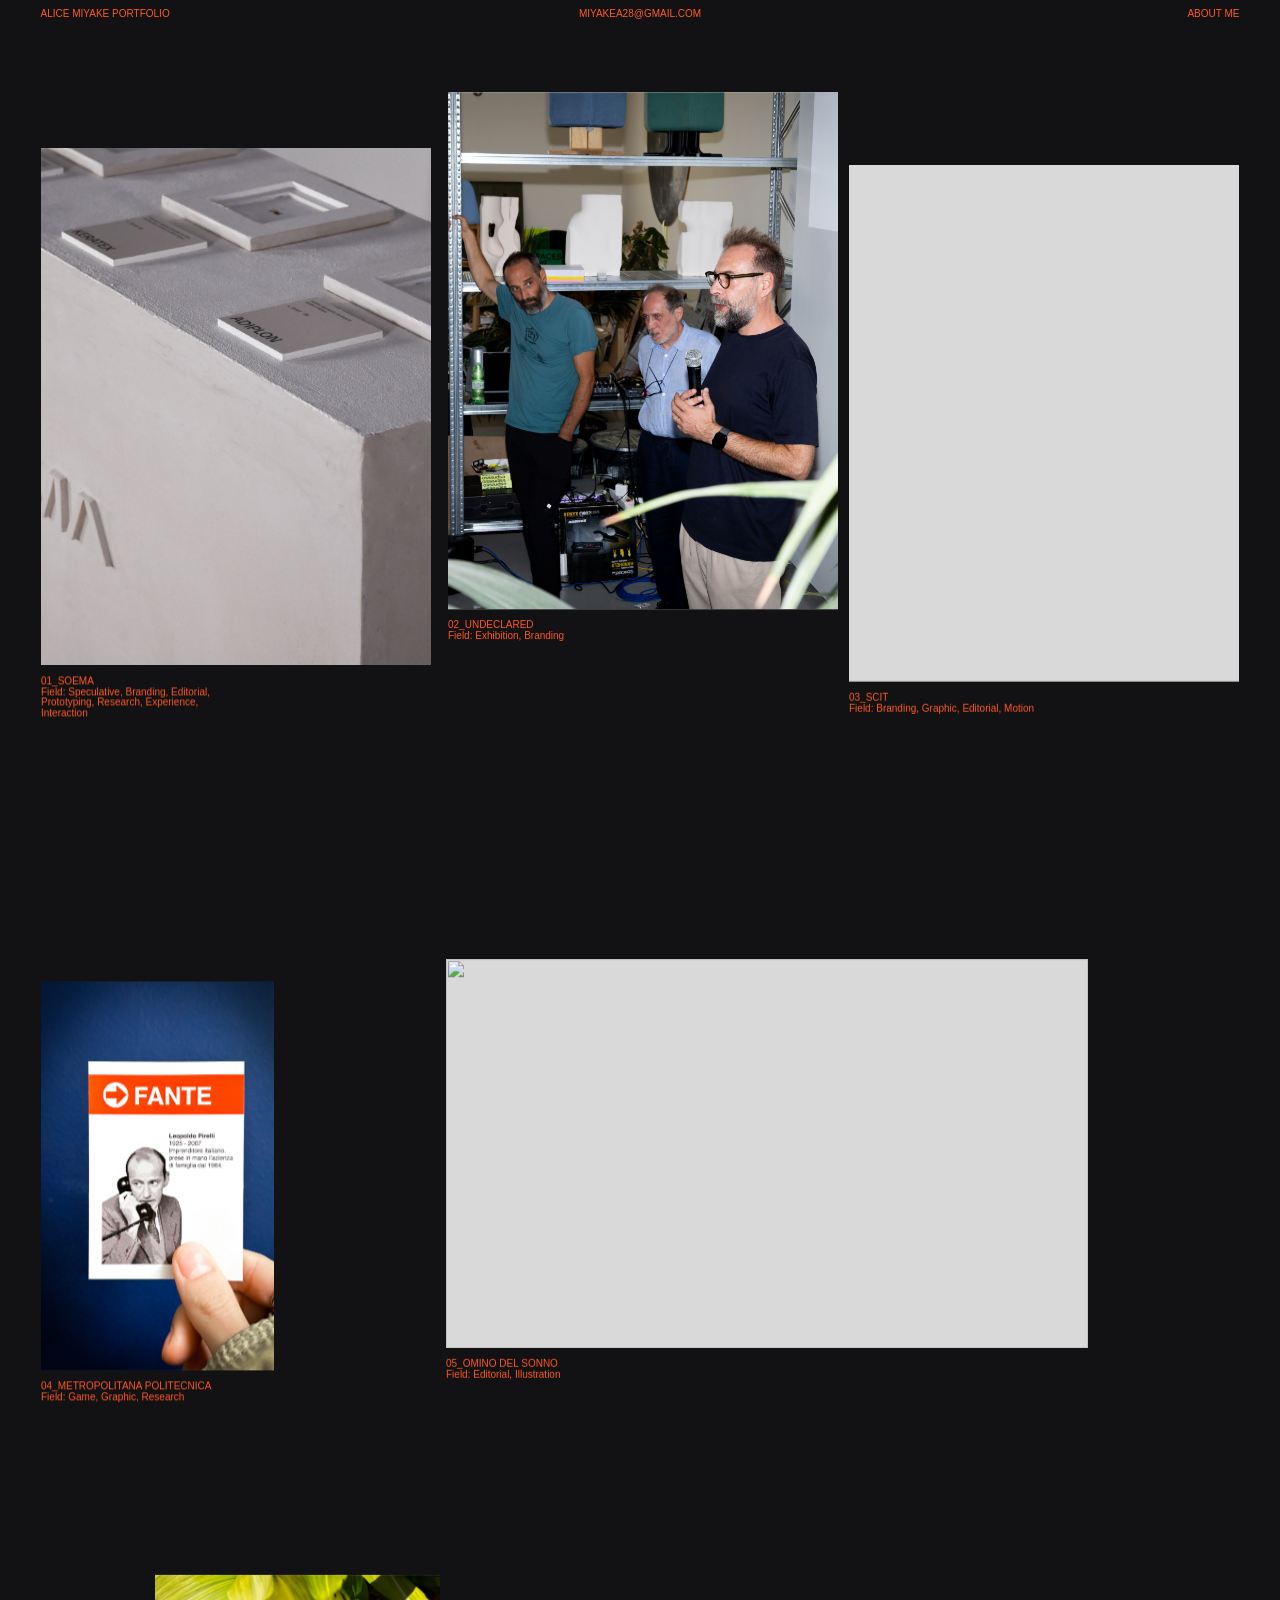
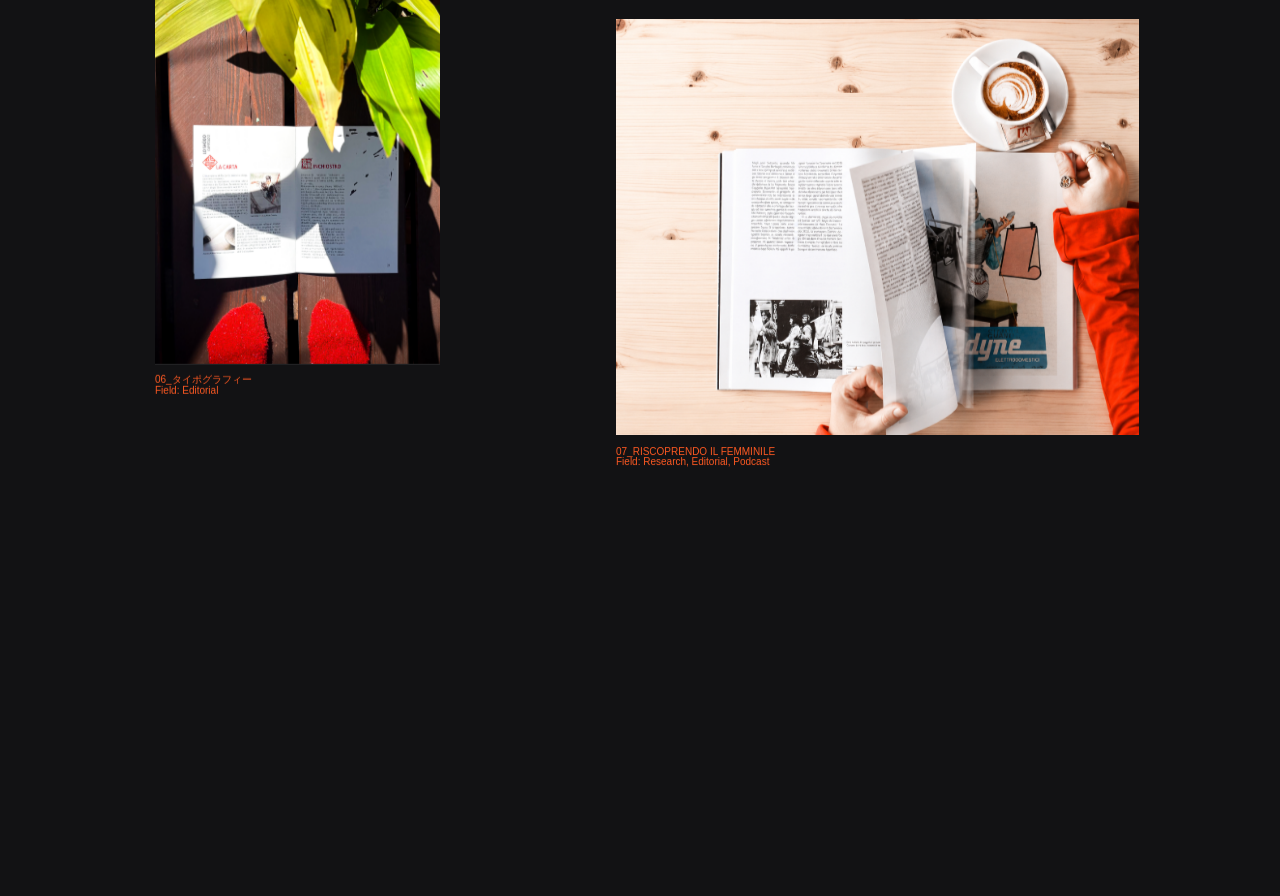
==== commit 4abd751e: "omino-prova" ====
--- a/index.html
+++ b/index.html
@@ -384,7 +384,7 @@
                     class="project-visual"
 
                     data-media="
-                        images/omino-01.jpeg|
+                        images/omino-01.jpg|
                     
                     "
 
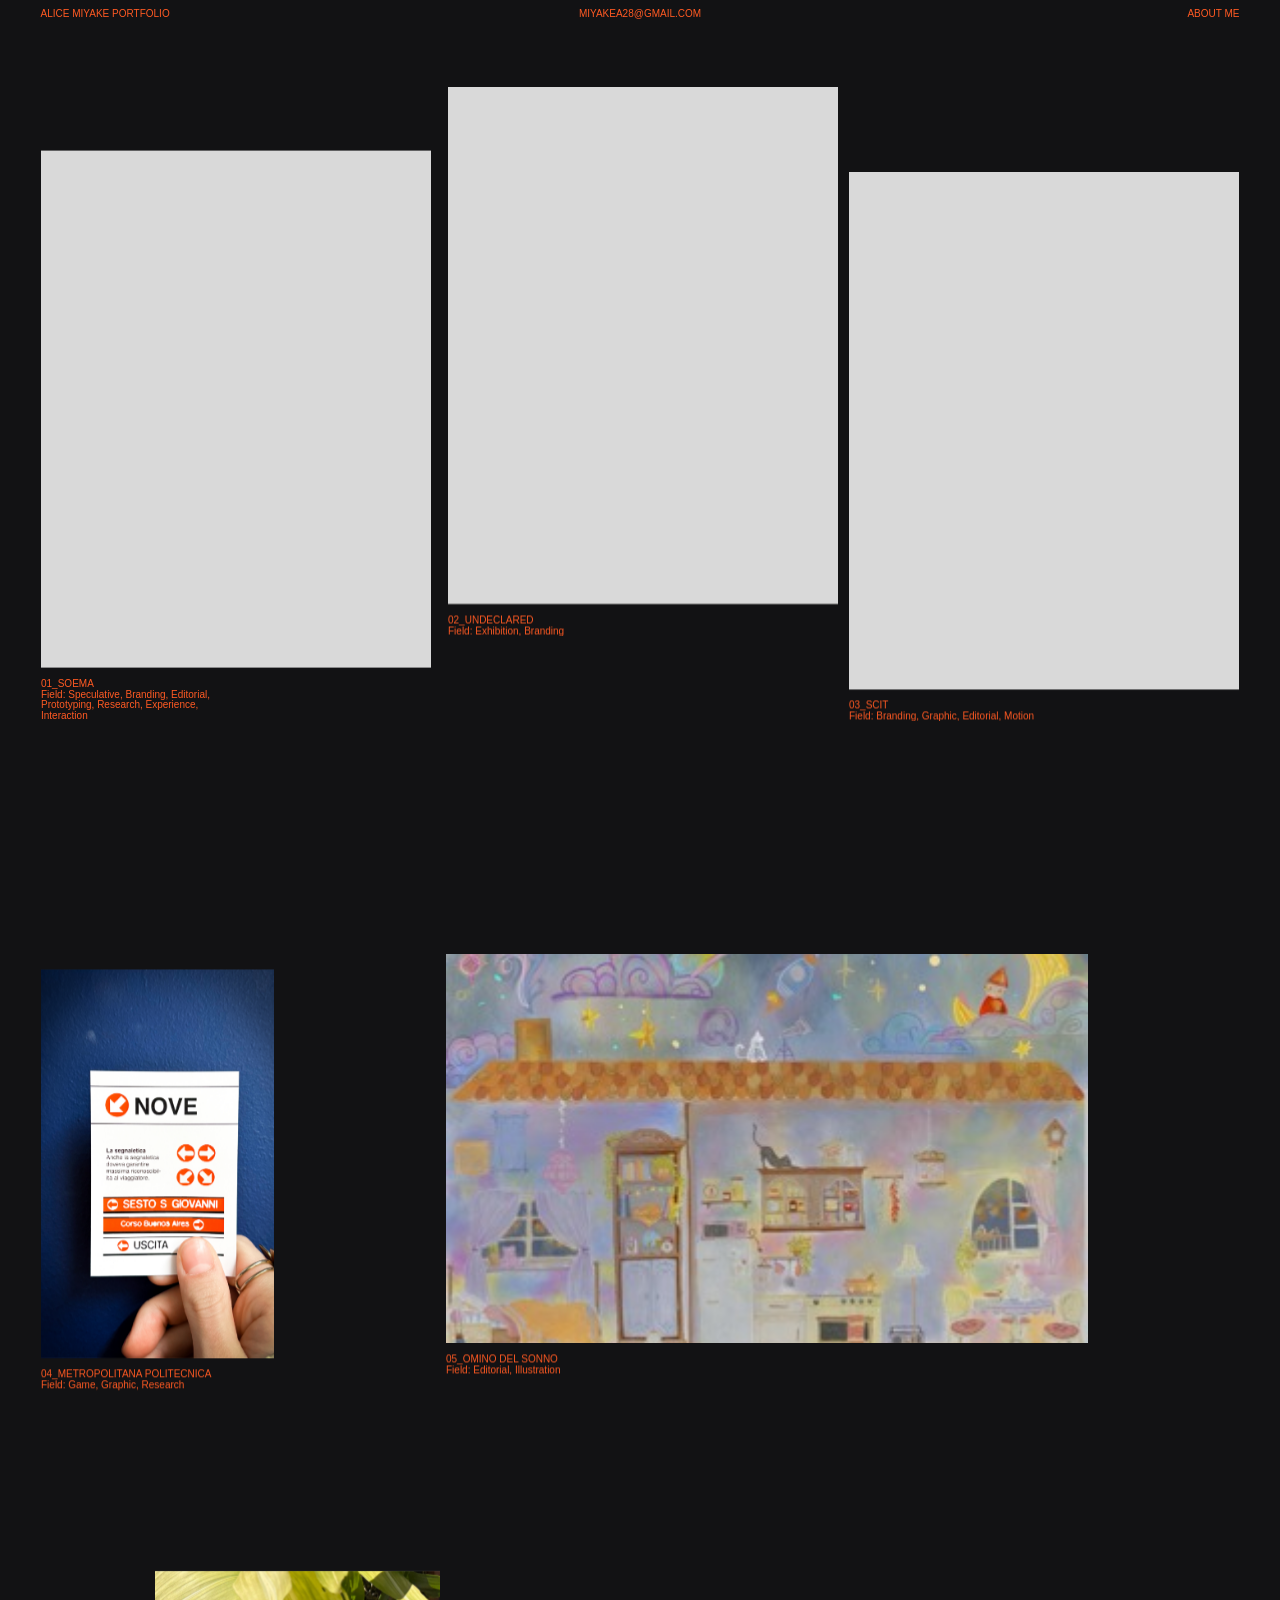
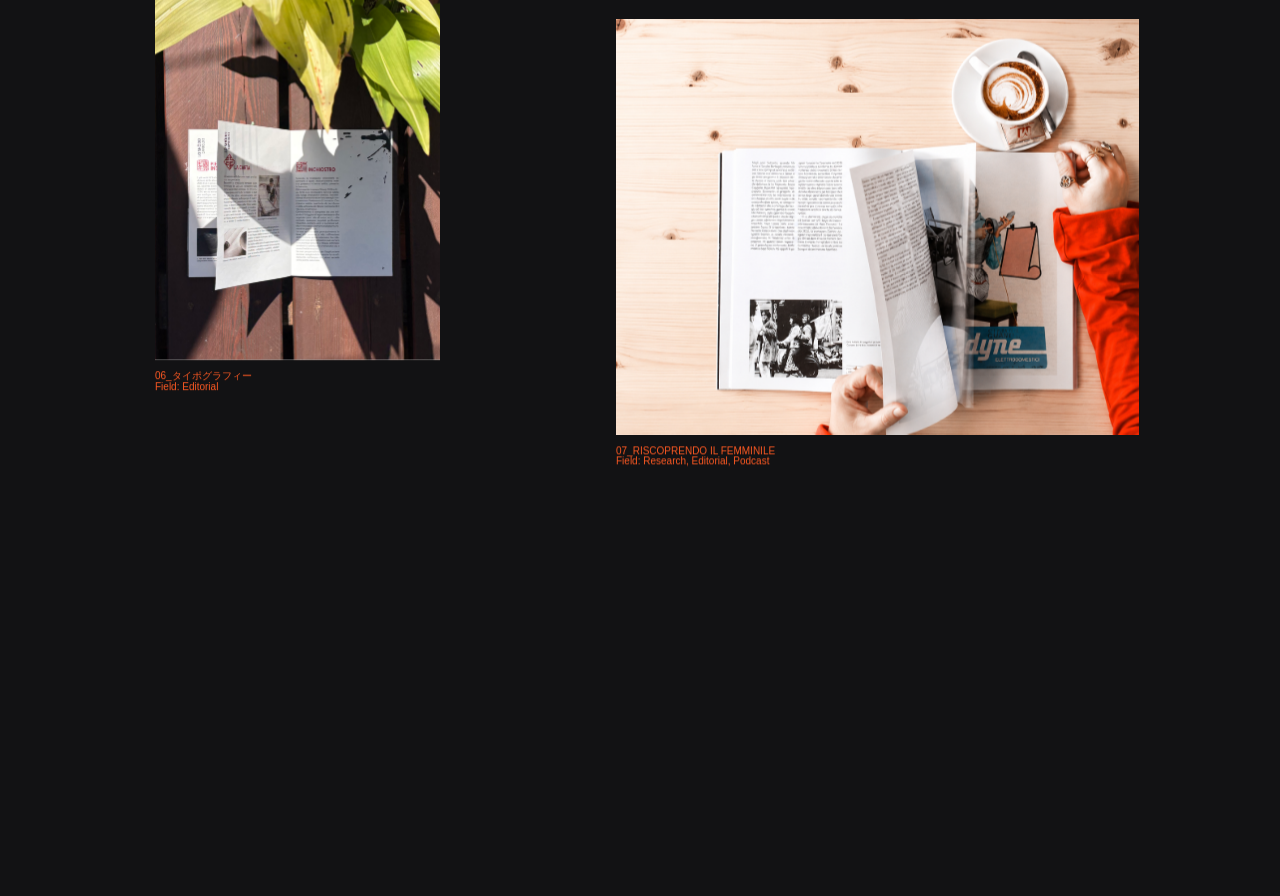
==== commit ee1e8278: "changed source for omino image" ====
--- a/index.html
+++ b/index.html
@@ -383,10 +383,7 @@
                 <div
                     class="project-visual"
 
-                    data-media="
-                        images/omino-01.jpg|
-                    
-                    "
+                    data-media="images/omino-01.jpeg"
 
                     data-duration="4700"
                 ></div>
